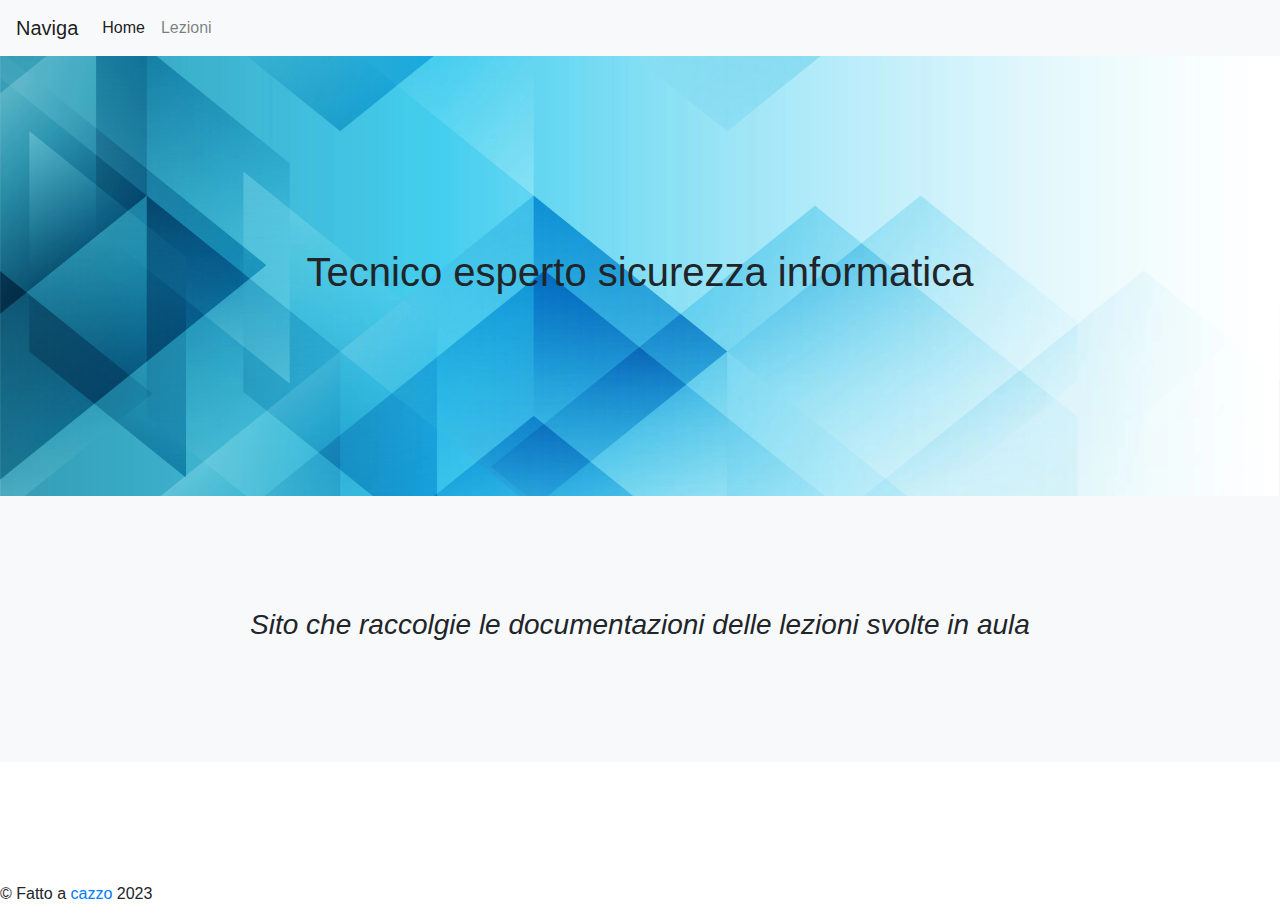
==== index.html @ 837f0817 "update" ====
<!doctype html>
<html lang="en">
  <head>
    <!-- Required meta tags -->
    <meta charset="utf-8">
    <meta name="viewport" content="width=device-width, initial-scale=1, shrink-to-fit=no">

    <!-- Bootstrap CSS -->
    <link rel="stylesheet" href="https://cdn.jsdelivr.net/npm/bootstrap@4.0.0/dist/css/bootstrap.min.css" integrity="sha384-Gn5384xqQ1aoWXA+058RXPxPg6fy4IWvTNh0E263XmFcJlSAwiGgFAW/dAiS6JXm" crossorigin="anonymous">
    <link rel="stylesheet" href="iniziale.css">
   <title>Tecnico  esperto sicurezza informatica</title>

  </head>
  <body>
    <nav class="navbar navbar-expand-lg navbar-light bg-light">
        <a class="navbar-brand" href="#">Naviga</a>
        <button class="navbar-toggler" type="button" data-toggle="collapse" data-target="#navbarNav" aria-controls="navbarNav" aria-expanded="false" aria-label="Toggle navigation">
          <span class="navbar-toggler-icon"></span>
        </button>
        <div class="collapse navbar-collapse" id="navbarNav">
          <ul class="navbar-nav">
            <li class="nav-item active">
              <a class="nav-link" href="index.html">Home <span class="sr-only">(current)</span></a>
            </li>
            <li class="nav-item">
              <a class="nav-link" href="lezioni.html">Lezioni</a>
            </li>
          </ul>
        </div>
      </nav>

      <header class="head-banner text-black text-center">
        <div class="container">
            <div class="row">
                <div class="centrato">
                    <h1>Tecnico esperto sicurezza informatica</h1>
                </div>
            </div>
        </div>

      </header>

      <section class="icone bg-light text-center">
        <i><h3>Sito che raccolgie le documentazioni delle lezioni svolte in aula</h3></i>
        <h3> </h3>
      </section>
      <br/>
      <br/>
      <br/>
      <br/>
      <br/>
      
      <p>&copy; Fatto a <a href="bestpage.html">cazzo</a> 2023</p>

    <!-- Optional JavaScript -->
    <!-- jQuery first, then Popper.js, then Bootstrap JS -->
    <script src="https://code.jquery.com/jquery-3.2.1.slim.min.js" integrity="sha384-KJ3o2DKtIkvYIK3UENzmM7KCkRr/rE9/Qpg6aAZGJwFDMVNA/GpGFF93hXpG5KkN" crossorigin="anonymous"></script>
    <script src="https://cdn.jsdelivr.net/npm/popper.js@1.12.9/dist/umd/popper.min.js" integrity="sha384-ApNbgh9B+Y1QKtv3Rn7W3mgPxhU9K/ScQsAP7hUibX39j7fakFPskvXusvfa0b4Q" crossorigin="anonymous"></script>
    <script src="https://cdn.jsdelivr.net/npm/bootstrap@4.0.0/dist/js/bootstrap.min.js" integrity="sha384-JZR6Spejh4U02d8jOt6vLEHfe/JQGiRRSQQxSfFWpi1MquVdAyjUar5+76PVCmYl" crossorigin="anonymous"></script>
  </body>
</html>
---- iniziale.css ----
.head-banner{
    
    background-color: black;
    padding-top: 8rem;
    padding-bottom: 8rem;
    background-image: url(banner.webp);
    background-size: cover;
    background-position: center;
    background-size: 100% 100%;
}
.centrato{
    width: 100%;


}
.icone{
    padding-top: 7rem;
    padding-bottom: 7rem;

}

@media screen and (min-width: 768px) {
    .head-banner{
        padding-top: 12rem;
        padding-bottom: 12rem;
    }
    
}
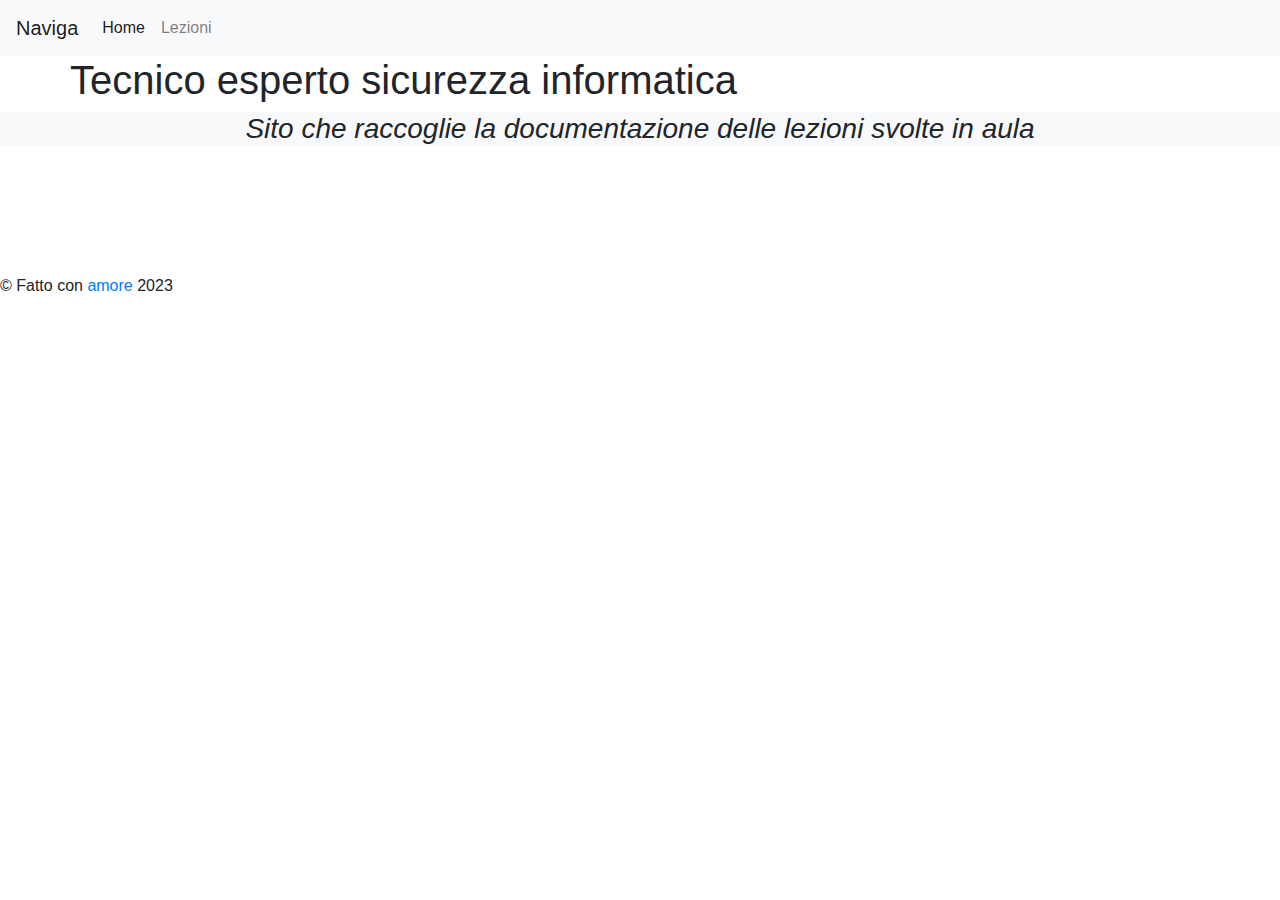
==== commit 7f73219b: "grammatica" ====
--- a/index.html
+++ b/index.html
@@ -41,7 +41,7 @@
       </header>
 
       <section class="icone bg-light text-center">
-        <i><h3>Sito che raccolgie le documentazioni delle lezioni svolte in aula</h3></i>
+        <i><h3>Sito che raccoglie la documentazione delle lezioni svolte in aula</h3></i>
         <h3> </h3>
       </section>
       <br/>
@@ -50,7 +50,7 @@
       <br/>
       <br/>
       
-      <p>&copy; Fatto a <a href="bestpage.html">cazzo</a> 2023</p>
+      <p>&copy; Fatto con <a href="bestpage.html">amore</a> 2023</p>
 
     <!-- Optional JavaScript -->
     <!-- jQuery first, then Popper.js, then Bootstrap JS -->
